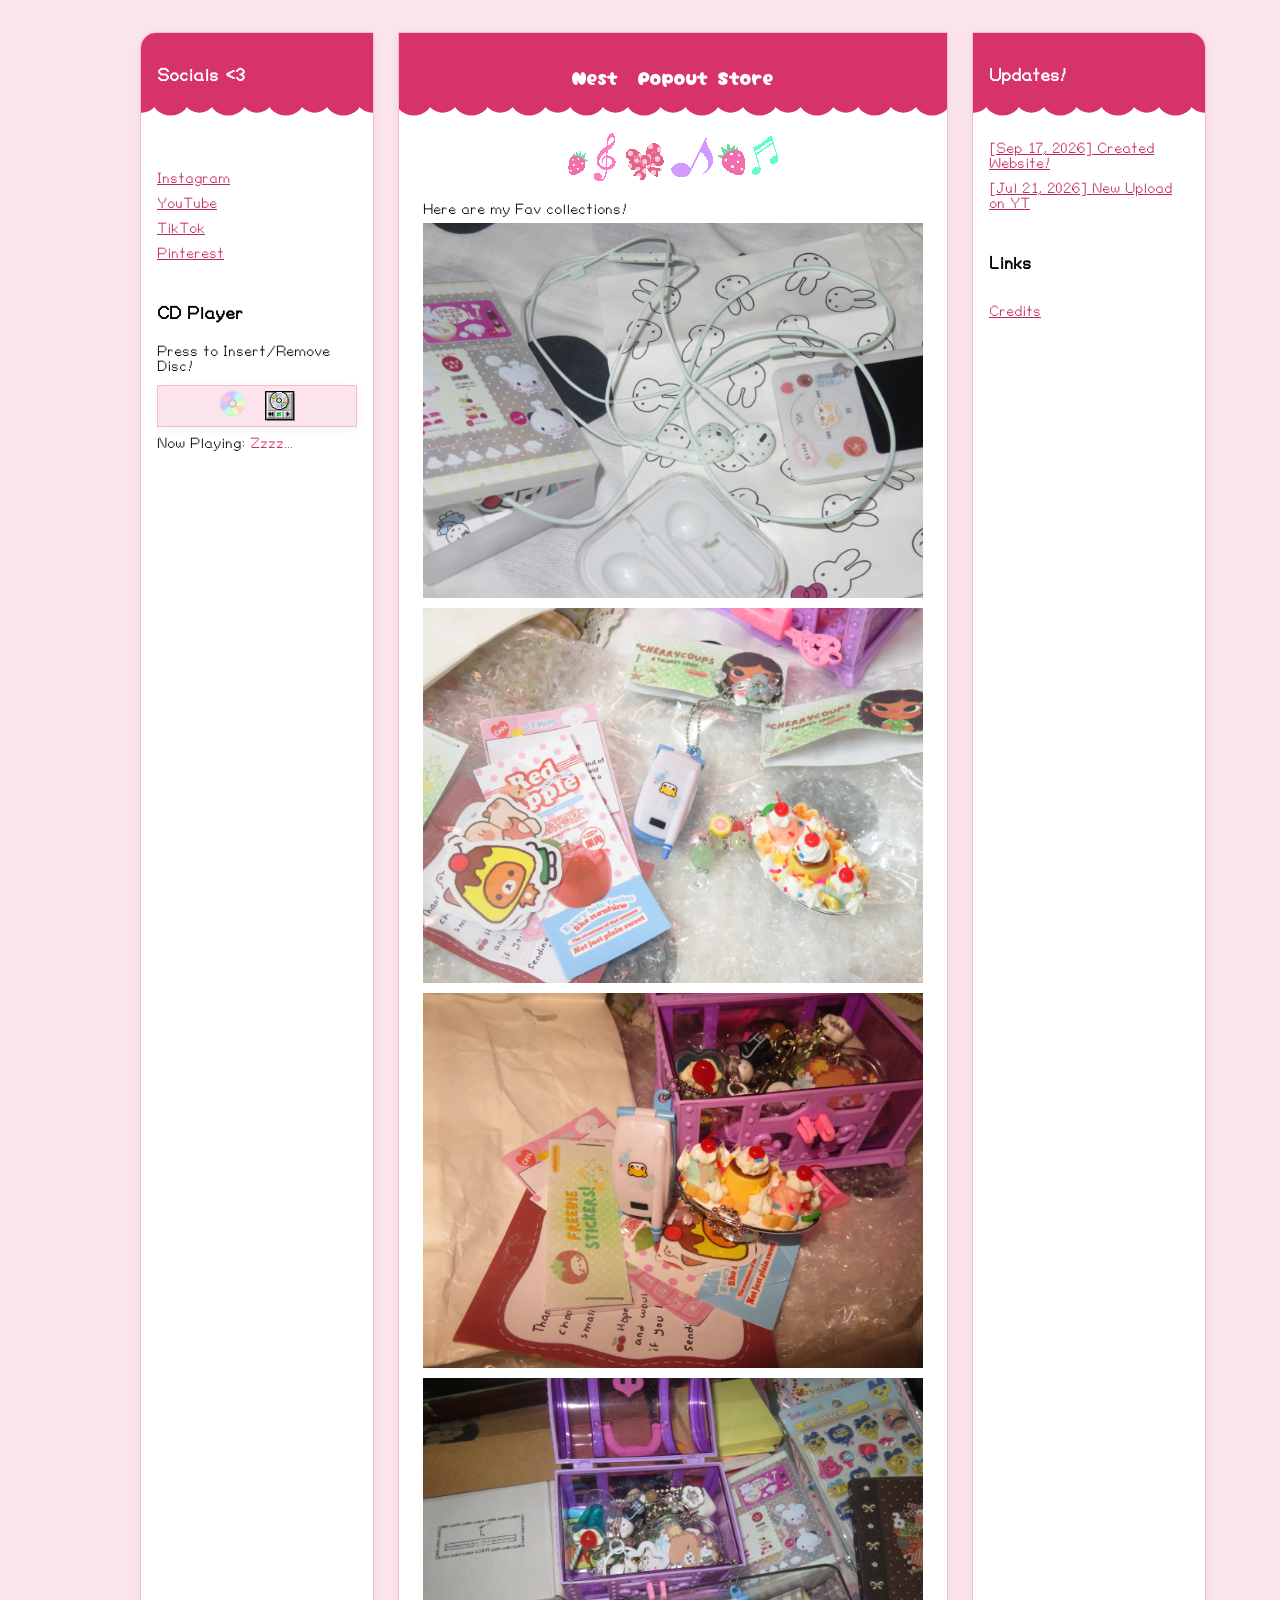
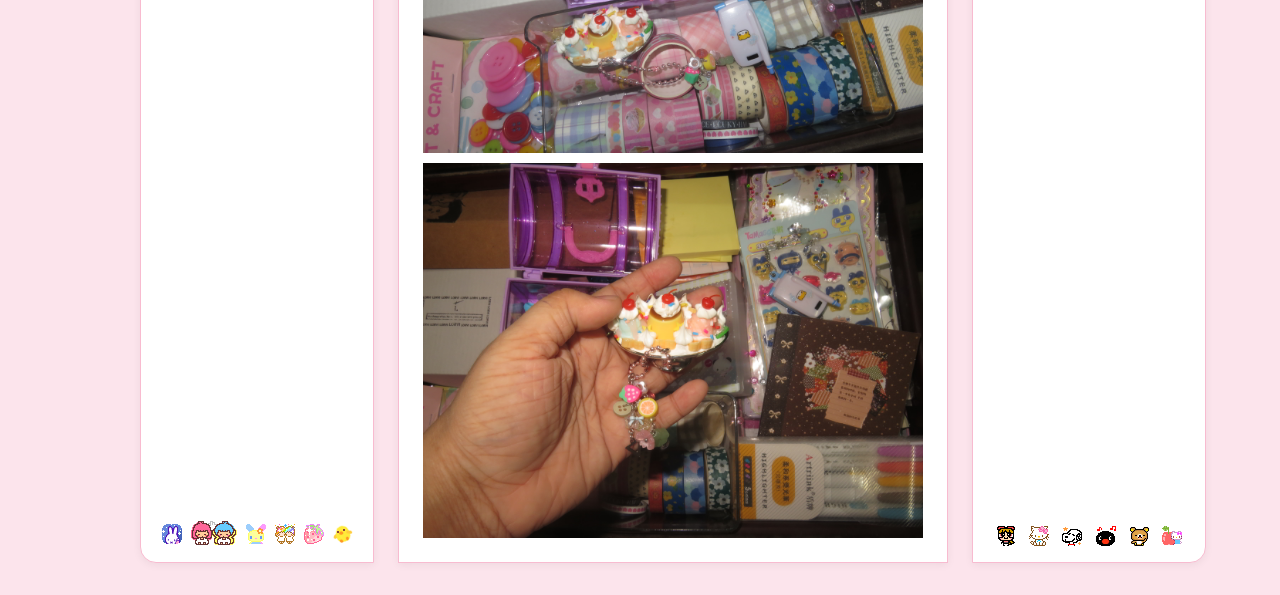
==== popout_store.html @ 43f565b1 "updated" ====
<html>
<head>
<link rel="stylesheet" href="static/style.css" type="text/css">
<link rel="stylesheet" href="static/popout_store.css" type="text/css">
</head>
<body>
<body>
  <div class="page-wrapper">

    <aside class="sidebar left">
      <h3>Socials <3</h3>
      </br>
      </br>
      <ul class="under-cloud">
        <li><a target="_blank" href="https://www.instagram.com/p3trichor0us.ahn/">Instagram</a></li>
        <li><a target="_blank" href="https://youtube.com/channel/UCBLrP4cpRs-6i3CQg3NV19w">YouTube</a></li>
        <li><a target="_blank" href="https://www.tiktok.com/@ahn_log">TikTok</a></li>
        <li><a target="_blank" href="https://pin.it/2scJ7pfUi">Pinterest</a></li>
      </ul>
      <h3>CD Player</h3>
      <p>Press to Insert/Remove Disc!<p>
      <button id="cd-button">
        <span><img id="cd-disc" height=25px width=25px  src="static/cd.gif" alt=""></span>
        <span><img id="cd-player" height=30px width=30px  src="static/cd_player.gif" alt=""></span>
      </button>
      <p>Now Playing: <span id="song-name" class="pink">Zzzz...</span></p>
      <div class="minis">
        <img src="static/minis/1.gif"/>
        <img src="static/minis/2.gif"/>
        <img src="static/minis/3.gif"/>
        <img src="static/minis/4.gif"/>
        <img src="static/minis/5.gif"/>
        <img src="static/minis/6.gif"/>
      </div>
    </aside>

    <main class="content">
      <nav>
        <a href="/test_site" class="wave-item" >Nest</a>
        <a href="/test_site/popout_store.html" class="wave-item" >Popout Store</a>
      </nav>
      </br>
      </br>
      <img src="static/divider.gif">
      </br>
      <p>Here are my Fav collections!</p>
      <div class="container" >
      <img src="static/popout_store/img_7759.jpg"/>
      <img src="static/popout_store/img_7871.jpg"/>
      <img src="static/popout_store/img_7891.jpg"/>
      <img src="static/popout_store/img_7903.jpg"/>
      <img src="static/popout_store/img_7907.jpg"/>
      </div>

    </main>

    <aside class="sidebar right">
      <h3>Updates!</h3>
      <ul class="under-cloud">
        <li><a href="https://youtu.be/fOxz2q2tdLw">[Sep 17, 2026] Created Website!</a></li>
        <li><a href="https://youtu.be/fOxz2q2tdLw">[Jul 21, 2026] New Upload on YT</a></li>
      </ul>
      <h3>Links</h3>
      <ul>
      <li><a target="_blank" href="credits.txt">Credits</a></li>
      </ul>
      <div class="minis">
        <img src="static/minis/7.gif"/>
        <img src="static/minis/8.gif"/>
        <img src="static/minis/9.gif"/>
        <img src="static/minis/10.gif"/>
        <img src="static/minis/11.gif"/>
        <img src="static/minis/12.gif"/>
      </div>
    </aside>
  </div>
  <audio id="bg-audio" src="static/Tantal_Night_Xenoblade_Chronicles_2.mp3" loop></audio>
  <script>
    const btn = document.getElementById('cd-button');
    const cd_disc = document.getElementById('cd-disc');
    const song_name = document.getElementById('song-name');
    const audio = document.getElementById('bg-audio');
    audio.volume = 0.1;

    btn.addEventListener('click', () => {
      console.log("CLICKED");
      if (audio.paused) {
        cd_disc.classList.add('cd-disk-active')
        audio.play();
        song_name.innerHTML = "Tantal - Night - Xenoblade Chronicles 2";
        btn.setAttribute('aria-pressed', 'true');
        btn.setAttribute('aria-label', 'Pause music');
      } else {
        cd_disc.classList.remove('cd-disk-active')
        audio.pause();
        btn.setAttribute('aria-pressed', 'false');
        song_name.innerHTML = "Zzzz...";
        btn.setAttribute('aria-label', 'Play music');
      }
    });
  </script>
</body>
</head>
---- static/style.css ----
* {
  cursor: url("cursor.png"), auto;
}

body {
  margin: 0;
  min-height: 100vh;
  display: flex;
  justify-content: center;   /* centers the whole 3-column group horizontally */
  align-items: flex-start;   /* or "center" if you want vertical centering too */
  background: #fce4ec;
  font-family: "basiic";
  font-size: 15px;
}

a:hover {
  color: #97193f;
}

.page-wrapper {
  display: flex;
  gap: 1.5rem;
  max-width: 1000px;   /* caps how wide the whole group can get */
  width: 100%;
  padding: 2rem;
}

.left {
  border-radius: 1rem 0rem 0rem 1rem;
}

.right {
  border-radius: 0rem 1rem 1rem 0rem;
}

.sidebar {
  flex: 0 0 200px;      /* fixed width, won't grow or shrink */
  background: #fff;
  padding: 1rem;
  border: 1px solid #f8bbd0;
  box-shadow: 0 2px 8px rgba(0, 0, 0, 0.06);
  display: flex;              /* new */
  flex-direction: column;     /* new */
  min-height: 100%;
}

.content {
  flex: 1;               /* takes remaining space in the middle */
  max-width: 500px;      /* optional: stop it getting too wide */
  background: #fff;
  padding: 1.5rem;
  flex: 0 0 500px;
  border-radius: 0rem 0rem 0rem 0rem;
  border: 1px solid #f8bbd0;
  box-shadow: 0 2px 8px rgba(0, 0, 0, 0.06);
}

nav {
  display: flex;
  padding-bottom: 15px;
  padding-top: 15px;
  justify-content: center;
}

nav > a {
  padding: 0 10px 0px 10px;
  font-family: "cherrybomb";
  color: #c2255c;
  text-decoration: none;
  font-size: 15px;
}

.wave-item {
  display: inline-block;
  animation: bob 2s ease-in-out infinite;
}
.wave-item:nth-child(1) { animation-delay: 0s; }
.wave-item:nth-child(2) { animation-delay: 0.2s; }
.wave-item:nth-child(3) { animation-delay: 0.4s; }
@keyframes bob {
  0%, 100% {
    transform: translateY(0px);
  }
  50% {
    transform: translateY(-4px);
  }
}

img {
  margin: auto;
  display: block;
}

@font-face {
  font-family: "cherrybomb";
  src: url("Cherrybomb.ttf");
}

@font-face {
  font-family: "basiic";
  src: url("basiic.ttf");
}

.gg {
  font-family: "cherrybomb";
}

.pink {
  color: #c2255c;
}

a {
  color: #c2255c;
  text-decoration: underline;
  font-size: 15px;
}

a:hover {
  color: #97193f;
}

a:visited {
  color: #ad3b72;
}

ul {
  padding:  0;
  list-style-type: none;
}

li {
  padding-bottom: 10px;
}

.minis {
  margin-top: auto;
  padding-top: 0;
  display: flex;
}

#cd-button {
/*
  padding: 0;
  border: none;
  background: transparent;
*/
  display: flex;
  justify-content: center;
  padding: 5px;
  border-radius: 0px;
  background: #fce4ec;
  width: 100%;
  border: 1px solid #f8bbd0;
  box-shadow: 0 2px 8px rgba(0, 0, 0, 0.06);
}

#cd-button span {
  padding: 0px 10px 0px 10px ;
}

#cd-disc {
  position: relative;
  z-index: 2;
  transition: 0.5s ease-in-out;
}

#cd-player {
  position: relative;
  z-index: 3;
}

.cd-disk-active {
  transform: translate(45px);
}

p {
  margin-left: 0px;
  margin-right: 0px;
  margin-top: 5px;
  margin-bottom: 5px;
}

.stamps {
  padding: 10px;
  display: flex;
  justify-content: center;
}

.stamps img {
  margin: 10px;
}


/* SPECIAL STUFF */
/* ===== Wavy dark-pink tops ===== */

.sidebar, .content {
  overflow: hidden;
  position: relative;              /* anchor for the wave layer */
}

.sidebar::before,
.content::before {
  content: "";
  position: absolute;
  top: 0; left: 0; right: 0;
  height: 96px;                    /* how tall the pink area is */
  background-image: url("data:image/svg+xml,<svg xmlns='http://www.w3.org/2000/svg' width='60' height='20' viewBox='0 0 60 20'><rect width='60' height='13' fill='%23d6336c'/><g fill='%23d6336c'><circle cx='0' cy='13' r='4.2'/><circle cx='6' cy='13' r='3.6'/><circle cx='12' cy='13' r='4.2'/><circle cx='18' cy='13' r='3.6'/><circle cx='24' cy='13' r='4.2'/><circle cx='30' cy='13' r='3.6'/><circle cx='36' cy='13' r='4.2'/><circle cx='42' cy='13' r='3.6'/><circle cx='48' cy='13' r='4.2'/><circle cx='54' cy='13' r='3.6'/><circle cx='60' cy='13' r='4.2'/></g></svg>");
  background-repeat: repeat-x;
  background-position: bottom;
  background-size: auto 96px;
  border-radius: 0rem 0rem 0 0;    /* match the card's rounded top corners */
  pointer-events: none;            /* never blocks clicks on links */
  animation: bob 2s ease-in-out infinite;
}

.sidebar.left::before  { animation-delay: 0s; }
.content::before       { animation-delay: 0.2s; }
.sidebar.right::before { animation-delay: 0.4s; }

/* keep card content above the wave */
.sidebar > *, .content > * {
  position: relative;
}

/* ---- text inside the wave ---- */
.sidebar h3:first-of-type {        /* "Socials <3" and "Updates!" */
  color: #fff;
}
.content nav > a {                 /* navbar */
  color: #fff;
}
/* this overrides the generic hover */
.content nav > a:hover   { color: #ffd6e7; }
.content nav > a:visited { color: #ffe3ec; }

.under-cloud {
  margin-top: 40px;
}
---- static/popout_store.css ----
.container {
  display: grid;
  grid-template-columns: repeat(1, 500px); /* 2 equal rows */
  gap: 10px; /* optional spacing */
}

.container img {
  width: 500px;
}
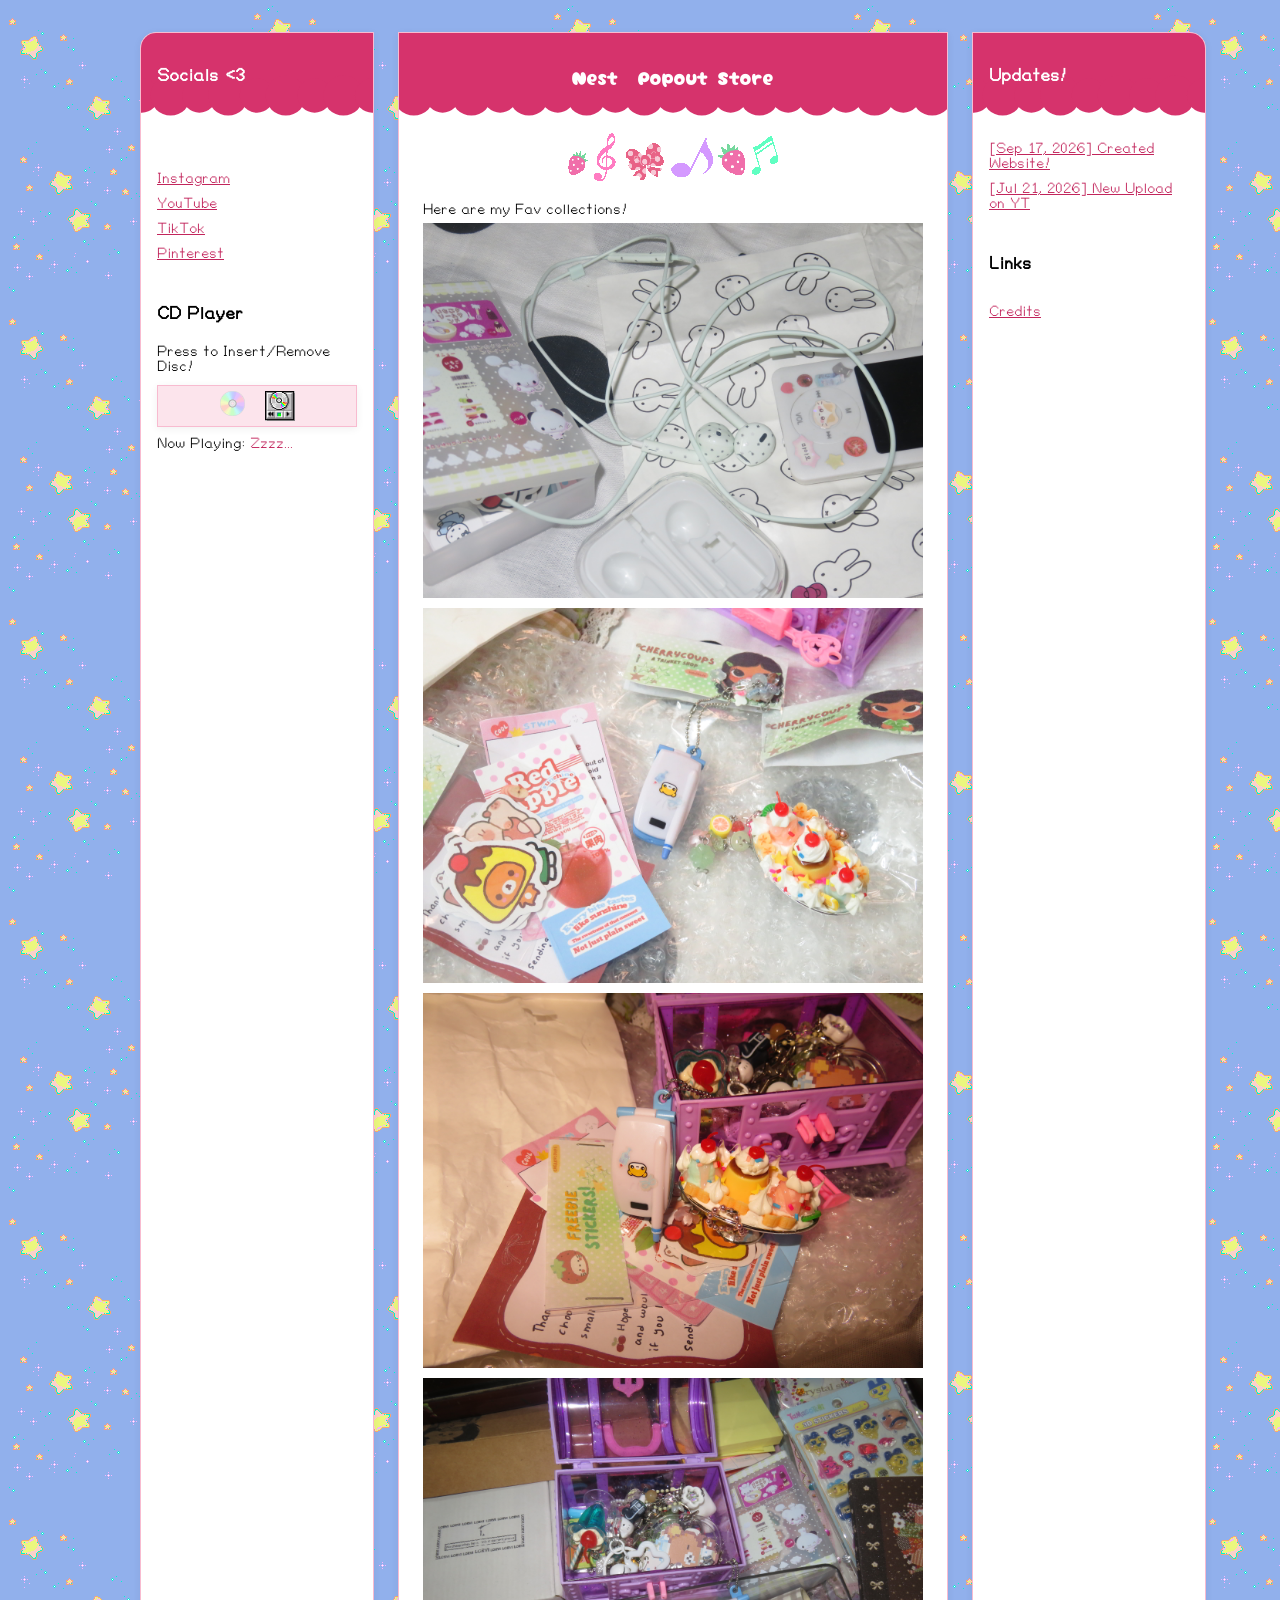
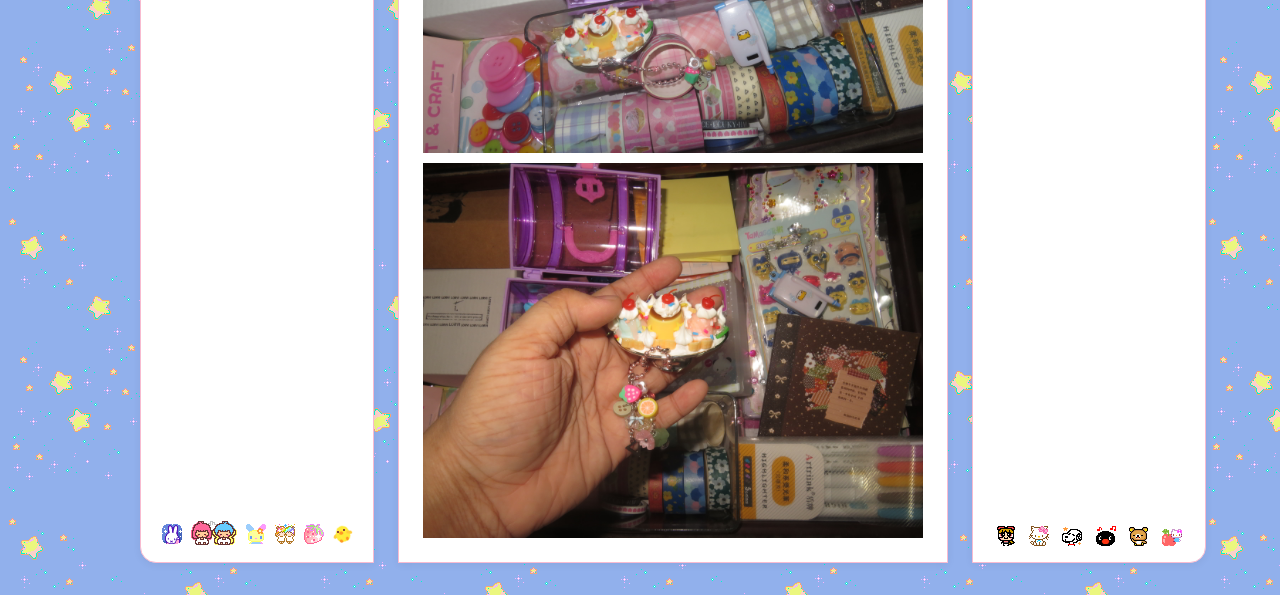
==== commit 14855dc3: "updated" ====
--- a/popout_store.html
+++ b/popout_store.html
@@ -98,6 +98,12 @@
         btn.setAttribute('aria-label', 'Play music');
       }
     });
+    document.addEventListener('mousemove', (e) => {
+      const x = (e.clientX / window.innerWidth - 0.5) * 2;  // -1 to 1
+      const y = (e.clientY / window.innerHeight - 0.5) * 2; // -1 to 1
+      document.documentElement.style.setProperty('--mouse-x', x);
+      document.documentElement.style.setProperty('--mouse-y', y);
+    });
   </script>
 </body>
 </head>
--- a/static/style.css
+++ b/static/style.css
@@ -8,9 +8,14 @@
   display: flex;
   justify-content: center;   /* centers the whole 3-column group horizontally */
   align-items: flex-start;   /* or "center" if you want vertical centering too */
-  background: #fce4ec;
+  /* background: #fce4ec; */
+  background-image: url("PuffyStarYellow.png");
+  background-repeat: repeat;
+  background-size: auto;
   font-family: "basiic";
   font-size: 15px;
+  background-position: calc(var(--mouse-x, 0) * 20px) calc(var(--mouse-y, 0) * 20px);
+  transition: background-position 0.2s ease-out;
 }
 
 a:hover {
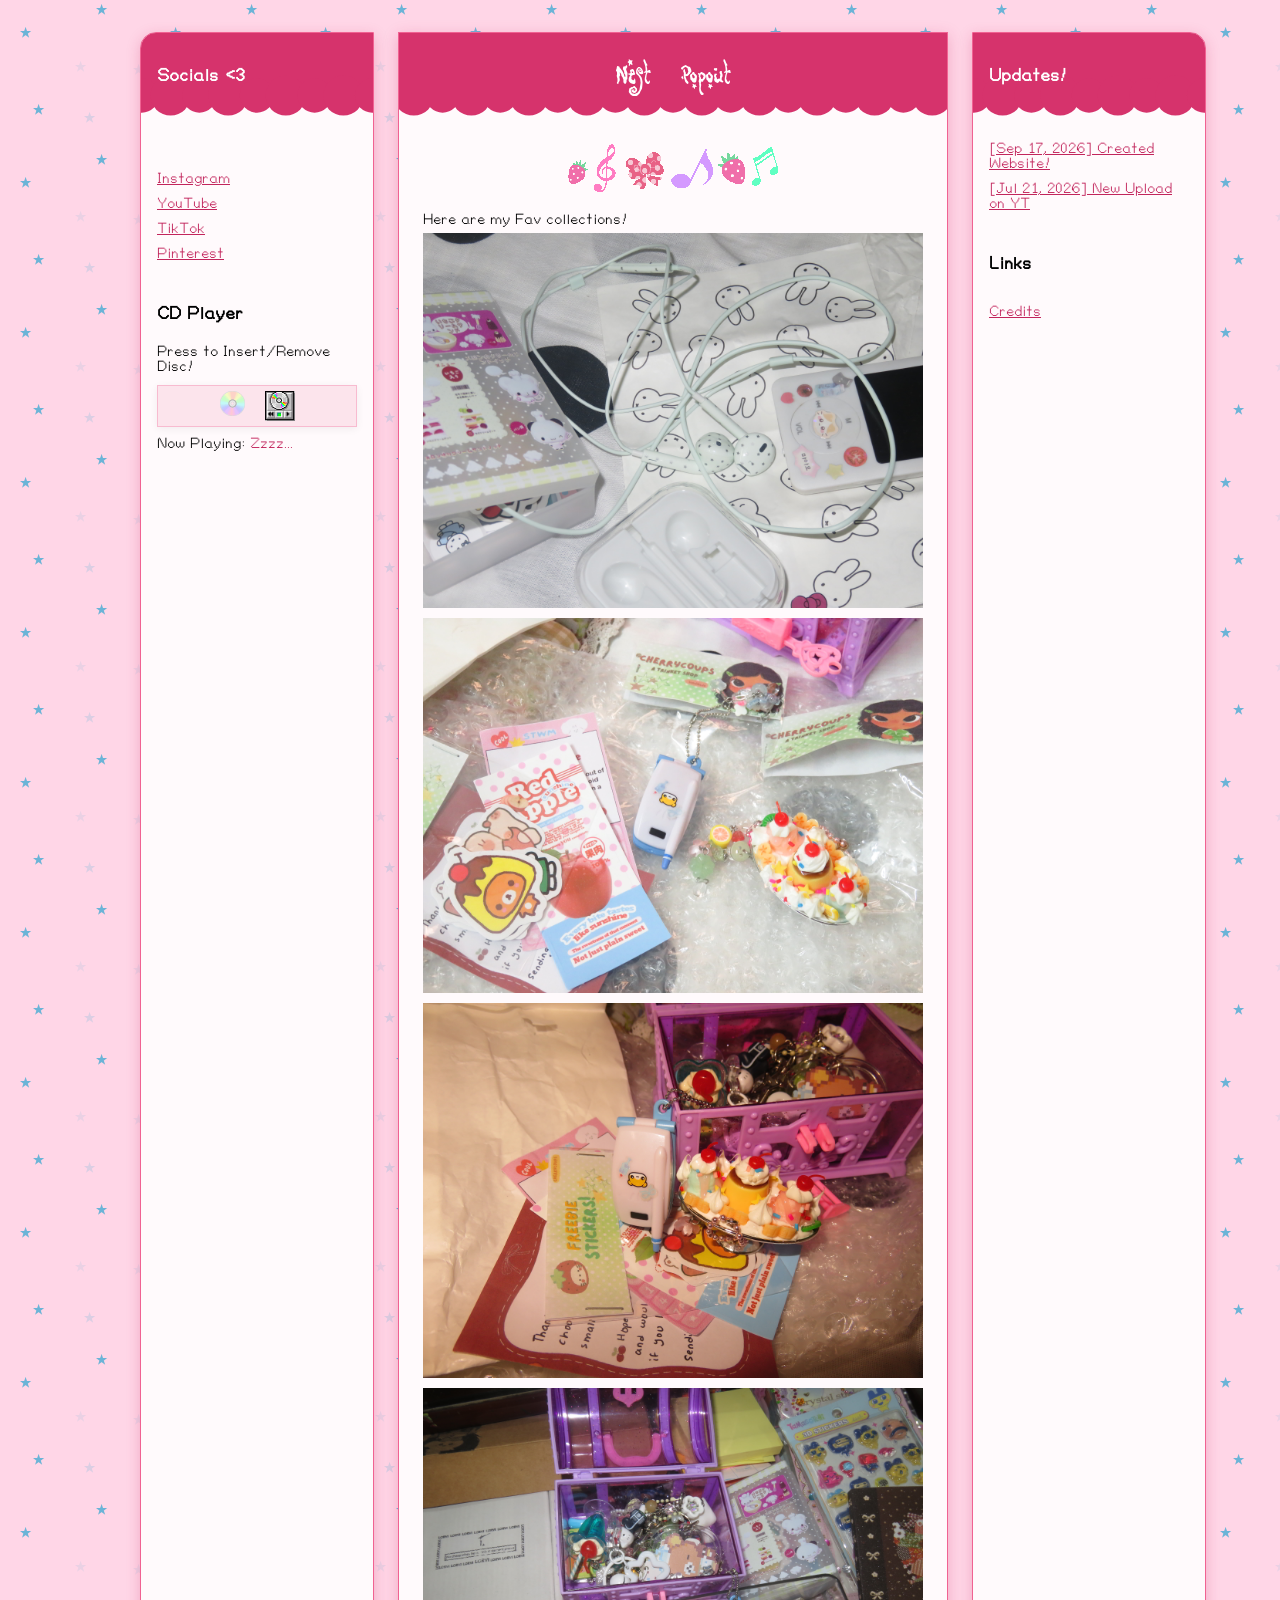
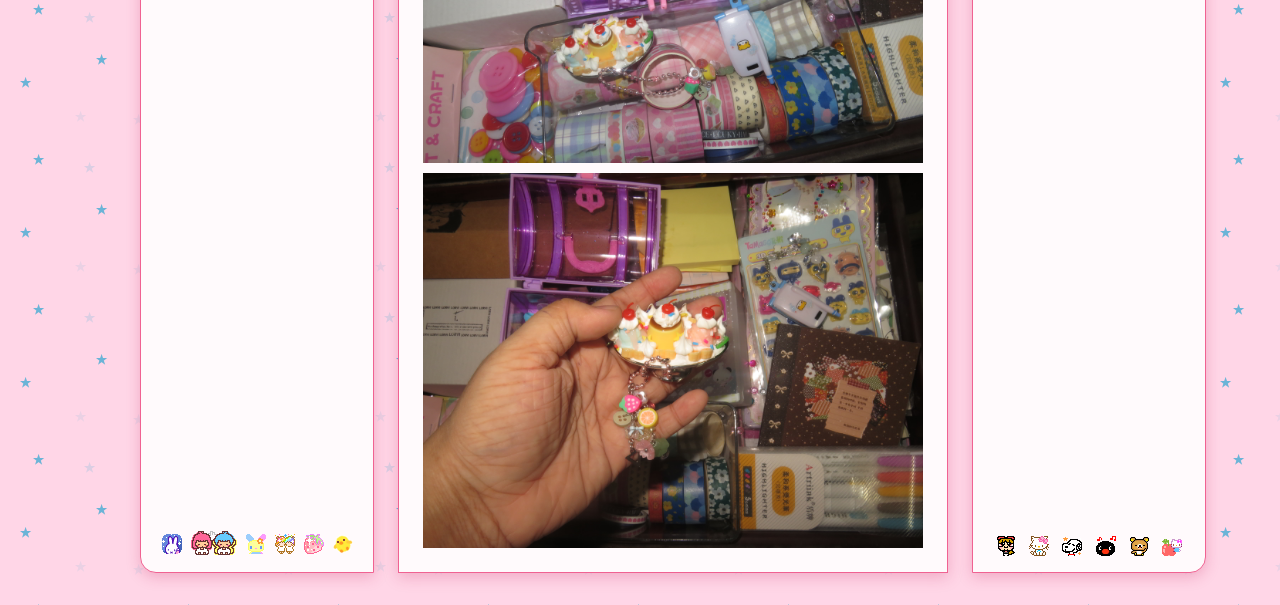
==== commit 7865eef2: "updated" ====
--- a/popout_store.html
+++ b/popout_store.html
@@ -37,7 +37,7 @@
     <main class="content">
       <nav>
         <a href="/test_site" class="wave-item" >Nest</a>
-        <a href="/test_site/popout_store.html" class="wave-item" >Popout Store</a>
+        <a href="/test_site/popout_store.html" class="wave-item" >Popout</a>
       </nav>
       </br>
       </br>
--- a/static/style.css
+++ b/static/style.css
@@ -8,10 +8,11 @@
   display: flex;
   justify-content: center;   /* centers the whole 3-column group horizontally */
   align-items: flex-start;   /* or "center" if you want vertical centering too */
-  /* background: #fce4ec; */
-  background-image: url("PuffyStarYellow.png");
+  background-color: #ffd6e7;      /* pink tint sits behind/blends with the gif */
+  background-image: url("ba1.gif");
   background-repeat: repeat;
   background-size: auto;
+  background-blend-mode: multiply; /* darkens the white parts of the gif to pink, keeps the stars visible, and separates it from the white cards */
   font-family: "basiic";
   font-size: 15px;
   background-position: calc(var(--mouse-x, 0) * 20px) calc(var(--mouse-y, 0) * 20px);
@@ -40,10 +41,10 @@
 
 .sidebar {
   flex: 0 0 200px;      /* fixed width, won't grow or shrink */
-  background: #fff;
+  background: #fffafc;
   padding: 1rem;
-  border: 1px solid #f8bbd0;
-  box-shadow: 0 2px 8px rgba(0, 0, 0, 0.06);
+  border: 1px solid #f06292;
+  box-shadow: 0 4px 14px rgba(194, 37, 92, 0.25);
   display: flex;              /* new */
   flex-direction: column;     /* new */
   min-height: 100%;
@@ -52,27 +53,27 @@
 .content {
   flex: 1;               /* takes remaining space in the middle */
   max-width: 500px;      /* optional: stop it getting too wide */
-  background: #fff;
+  background: #fffafc;
   padding: 1.5rem;
   flex: 0 0 500px;
   border-radius: 0rem 0rem 0rem 0rem;
-  border: 1px solid #f8bbd0;
-  box-shadow: 0 2px 8px rgba(0, 0, 0, 0.06);
+  border: 1px solid #f06292;
+  box-shadow: 0 4px 14px rgba(194, 37, 92, 0.25);
 }
 
 nav {
   display: flex;
   padding-bottom: 15px;
-  padding-top: 15px;
+  padding-top: 0px;
   justify-content: center;
 }
 
 nav > a {
-  padding: 0 10px 0px 10px;
+  padding: 0 15px 0px 15px;
   font-family: "cherrybomb";
+  font-size: 40px;
   color: #c2255c;
   text-decoration: none;
-  font-size: 15px;
 }
 
 .wave-item {
@@ -98,7 +99,7 @@
 
 @font-face {
   font-family: "cherrybomb";
-  src: url("Cherrybomb.ttf");
+  src: url("poti.ttf");
 }
 
 @font-face {
@@ -114,7 +115,7 @@
   color: #c2255c;
 }
 
-a {
+a, a:visited {
   color: #c2255c;
   text-decoration: underline;
   font-size: 15px;
@@ -122,10 +123,6 @@
 
 a:hover {
   color: #97193f;
-}
-
-a:visited {
-  color: #ad3b72;
 }
 
 ul {
@@ -232,12 +229,11 @@
 .sidebar h3:first-of-type {        /* "Socials <3" and "Updates!" */
   color: #fff;
 }
-.content nav > a {                 /* navbar */
+.content nav > a, nav > a:visited {                 /* navbar */
   color: #fff;
 }
 /* this overrides the generic hover */
 .content nav > a:hover   { color: #ffd6e7; }
-.content nav > a:visited { color: #ffe3ec; }
 
 .under-cloud {
   margin-top: 40px;
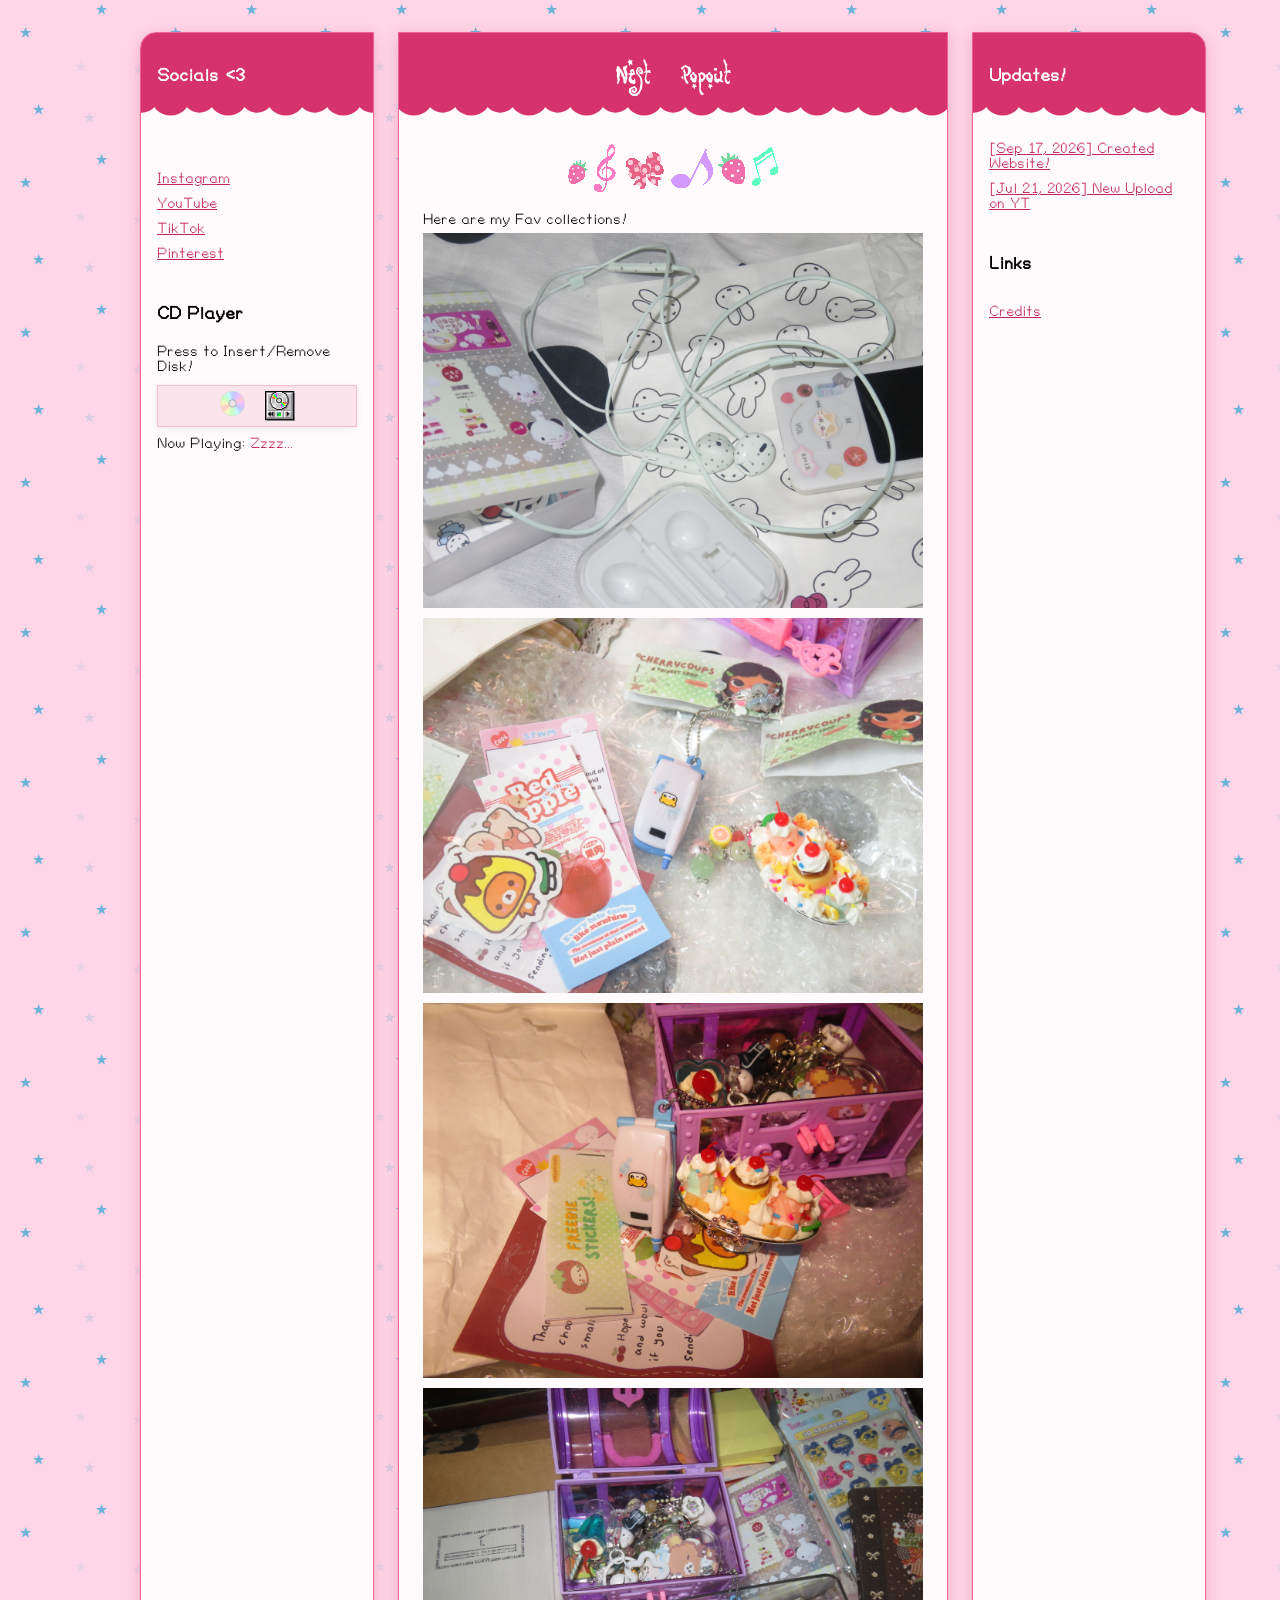
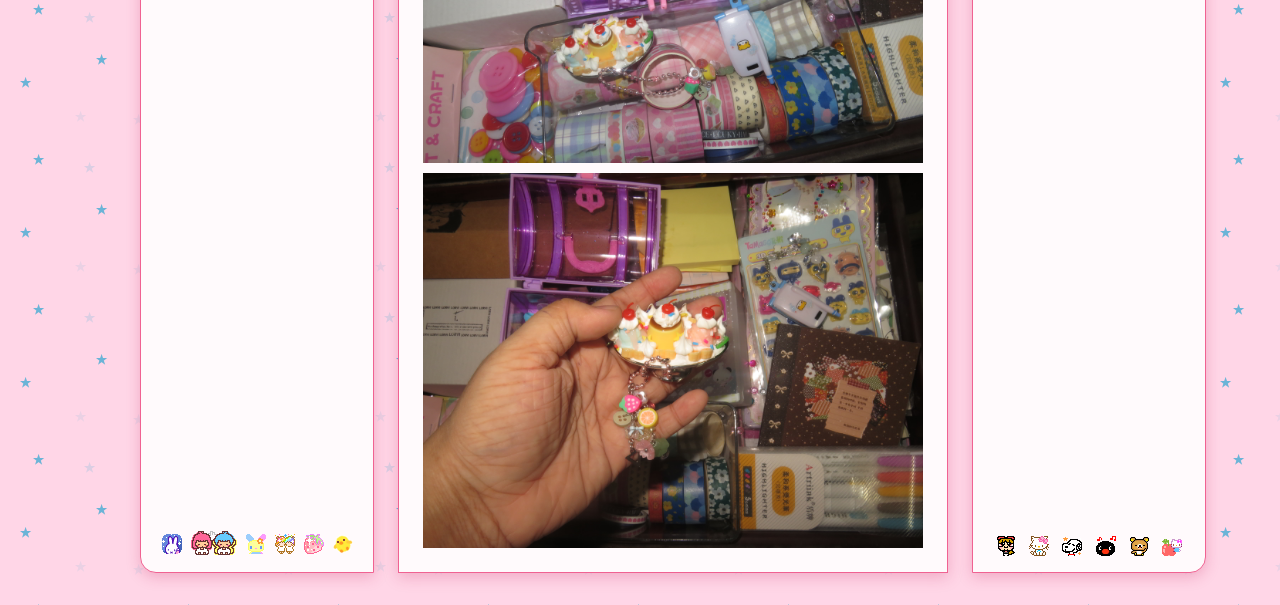
==== commit 93f82256: "typo" ====
--- a/popout_store.html
+++ b/popout_store.html
@@ -18,9 +18,9 @@
         <li><a target="_blank" href="https://pin.it/2scJ7pfUi">Pinterest</a></li>
       </ul>
       <h3>CD Player</h3>
-      <p>Press to Insert/Remove Disc!<p>
+      <p>Press to Insert/Remove Disk!<p>
       <button id="cd-button">
-        <span><img id="cd-disc" height=25px width=25px  src="static/cd.gif" alt=""></span>
+        <span><img id="cd-disk" height=25px width=25px  src="static/cd.gif" alt=""></span>
         <span><img id="cd-player" height=30px width=30px  src="static/cd_player.gif" alt=""></span>
       </button>
       <p>Now Playing: <span id="song-name" class="pink">Zzzz...</span></p>
@@ -77,7 +77,7 @@
   <audio id="bg-audio" src="static/Tantal_Night_Xenoblade_Chronicles_2.mp3" loop></audio>
   <script>
     const btn = document.getElementById('cd-button');
-    const cd_disc = document.getElementById('cd-disc');
+    const cd_disk = document.getElementById('cd-disk');
     const song_name = document.getElementById('song-name');
     const audio = document.getElementById('bg-audio');
     audio.volume = 0.1;
@@ -85,13 +85,13 @@
     btn.addEventListener('click', () => {
       console.log("CLICKED");
       if (audio.paused) {
-        cd_disc.classList.add('cd-disk-active')
+        cd_disk.classList.add('cd-disk-active')
         audio.play();
         song_name.innerHTML = "Tantal - Night - Xenoblade Chronicles 2";
         btn.setAttribute('aria-pressed', 'true');
         btn.setAttribute('aria-label', 'Pause music');
       } else {
-        cd_disc.classList.remove('cd-disk-active')
+        cd_disk.classList.remove('cd-disk-active')
         audio.pause();
         btn.setAttribute('aria-pressed', 'false');
         song_name.innerHTML = "Zzzz...";
--- a/static/style.css
+++ b/static/style.css
@@ -65,6 +65,7 @@
   display: flex;
   padding-bottom: 15px;
   padding-top: 0px;
+  margin-top: 0px;
   justify-content: center;
 }
 
@@ -160,7 +161,7 @@
   padding: 0px 10px 0px 10px ;
 }
 
-#cd-disc {
+#cd-disk {
   position: relative;
   z-index: 2;
   transition: 0.5s ease-in-out;
